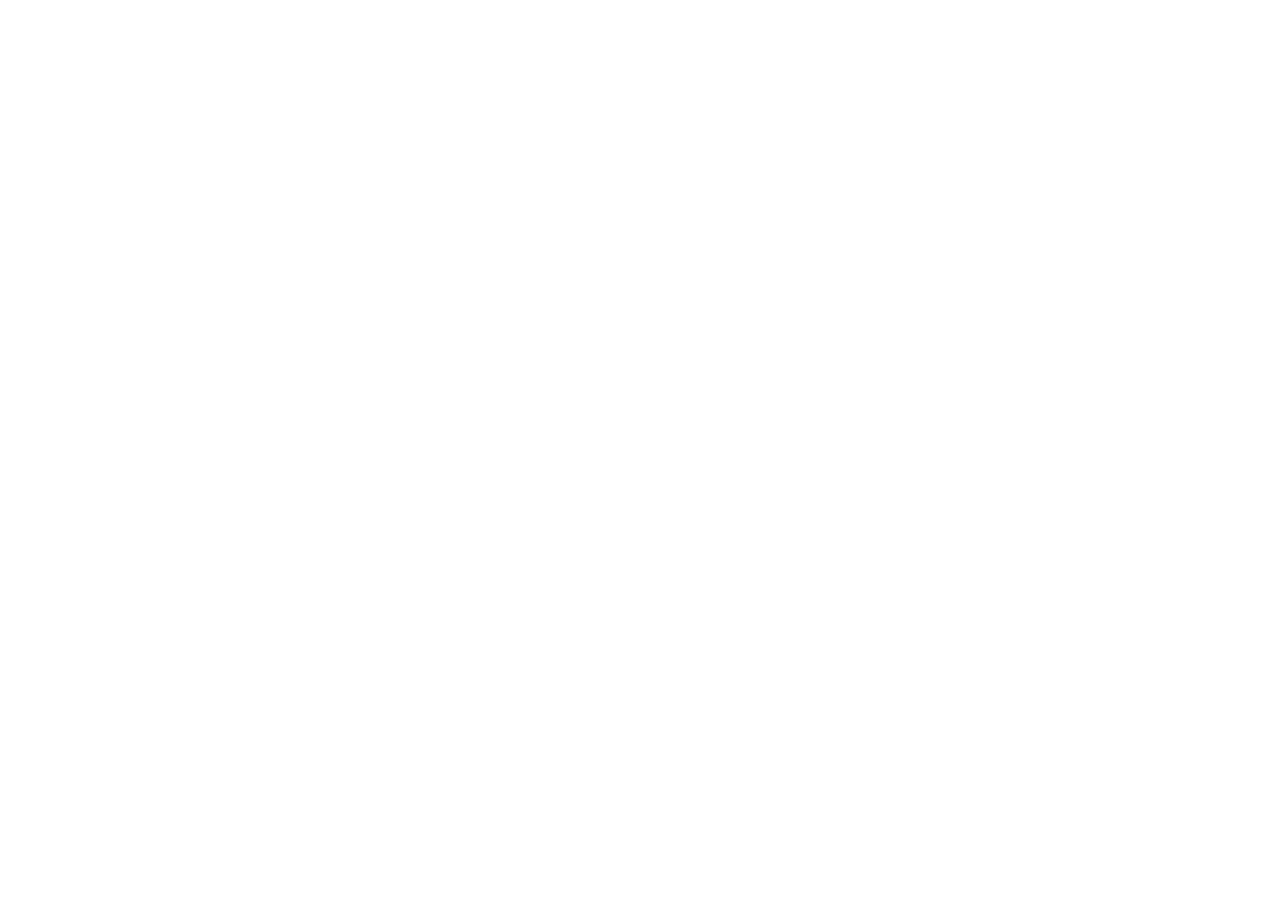
==== index.html @ 7978c679 "Estruturando o 'index' e chamando o 'css' e 'js' externos." ====
<!DOCTYPE html>
<html lang="pt-br">
<head>
    <meta charset="UTF-8">
    <meta name="viewport" content="width=device-width, initial-scale=1.0">
    <title>GS - WebDev</title>
    <!--CHAMANDO O 'CSS' EXTERNO-->
    <link rel="stylesheet" href="./src/css/index.css">
</head>
<body>

    <!--CHAMANDO O 'JS' EXTERNO-->
    <script src="./src/js/index.js"></script>
</body>
</html>
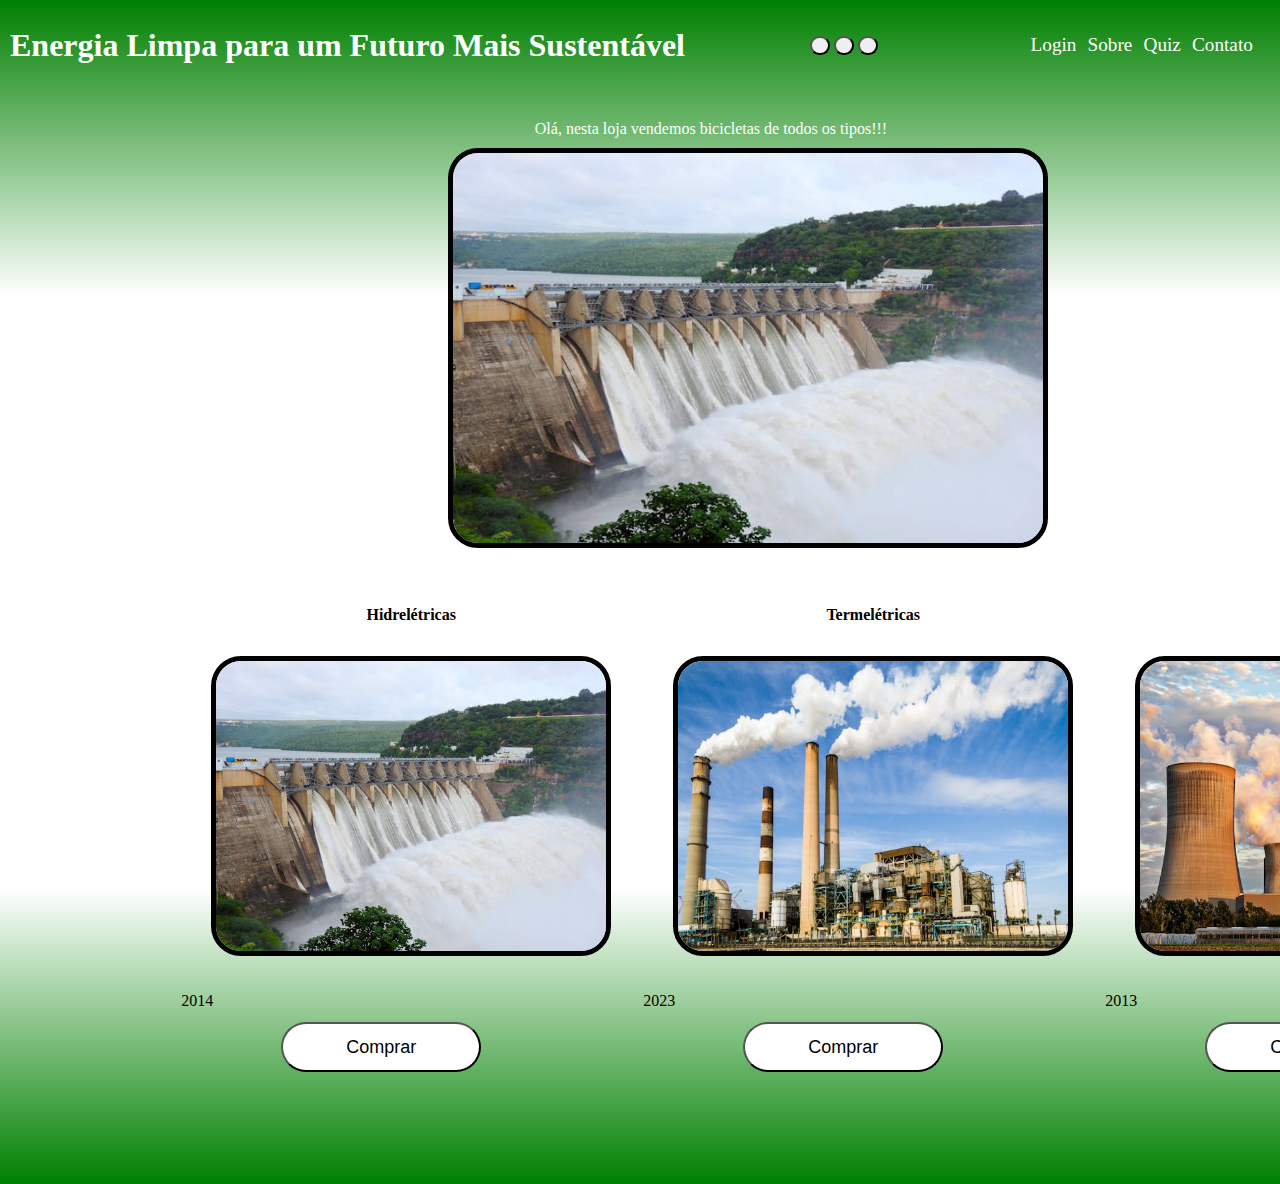
==== commit 0bc81142: "Editando o index, configurando o slideshow" ====
--- a/index.html
+++ b/index.html
@@ -9,6 +9,56 @@
 </head>
 <body>
 
+    <header>
+        <h1>Energia Limpa para um Futuro Mais Sustentável</h1>
+        
+        <div class="mudarCor">
+            <input type="button" class="cor" onclick="trocar('#1be3e0')"/>
+            <input type="button" class="cor" onclick="trocar('#48c97e')"/>
+            <input type="button" class="cor" onclick="trocar('#9f2145')"/>
+        </div>
+
+        <nav>
+            <ul>
+                <li><a href="login.html">Login</a></li>
+                <li><a href="sobre_solucao.html">Sobre</a></li>
+                <li><a href="quiz.html">Quiz</a></li>
+                <li><a href="contato.html">Contato</a></li>
+            </ul>
+        </nav>
+
+    </header>
+
+    <section>
+        <p class="p">Olá, nesta loja vendemos bicicletas de todos os tipos!!!</p>
+        <div class="div">
+            <img id="imagehome"/>
+        </div>
+        <h3 class="h3">Usinas</h3>
+        <table id="table">
+            <tr>
+                <th class="a">Hidrelétricas</th>
+                <th class="a">Termelétricas</th>
+                <th class="a">Nucleares</th>
+            </tr>
+            <tr>
+                <td><img id="img_table" height="300" width="400" src="./src/assets/hidrelétrica.jpeg" alt=""></td>
+                <td><img id="img_table" height="300" width="400" src="./src/assets/termelétrica.jpeg" alt=""></td>
+                <td><img id="img_table" height="300" width="400" src="./src/assets/nuclear.jpeg" alt=""></td>
+            </tr>
+            <tr>
+                <td class="a">2014</td>
+                <td class="a">2023</td>
+                <td class="a">2013</td>
+            </tr>
+            <tr>
+                <td><button class="button" id="redirect_login1">Comprar</button></td>
+                <td><button class="button" id="redirect_login2">Comprar</button></td>
+                <td><button class="button" id="redirect_login3">Comprar</button></td>
+            </tr>
+        </table>
+    </section>
+
     <!--CHAMANDO O 'JS' EXTERNO-->
     <script src="./src/js/index.js"></script>
 </body>
--- a/src/css/index.css
+++ b/src/css/index.css
@@ -0,0 +1,108 @@
+*{
+    margin:0;
+    padding:0;
+    box-sizing: border-box;
+}
+
+header{
+    display: flex;
+    height: 90px;
+    justify-content: space-between;
+    align-items: center;
+}
+
+header nav ul{
+    display: flex;
+    list-style: none;
+    align-items: center;
+    padding: 1.7rem;
+    gap:0.7rem;
+}
+
+header nav ul a{
+    color: white;
+    text-decoration: none;
+    font-size: 1.2rem;
+}
+
+header nav ul a:hover{
+    text-decoration: underline;
+    color: black;
+}
+
+header h1{
+    color: white;
+    padding-left: 10px;
+}
+
+.p{
+    color: white;
+    padding: 10px;
+    margin-left: 41%;
+    margin-top: 20px;
+}
+
+body{
+    background-image: linear-gradient(to top, green, white, white, white, green);
+}
+
+.cor{
+    width: 20px;
+    border-radius: 100px;
+}
+
+#imagehome{
+    border: solid 5px black;
+    border-radius: 30px;
+    width: 600px;
+    height: 400px;
+}
+
+.h3{
+    color: white;
+    text-decoration: none;
+    margin-left: 46%;
+    margin-top: 30px;
+}
+#a:hover{
+    color: black;
+    text-decoration: underline;
+}
+.button{
+    justify-content: center;
+    width: 200px;
+    height: 50px;
+    background: white;
+    border-radius: 50px;
+    color:black;
+    margin-top: 10px;
+    margin-left: 100px;
+    margin-bottom: 10px;
+    font-size: large;
+}
+.button:hover{
+    background: black;
+    color: white;
+}
+.div{
+    margin-left: 35%;
+    width: 1500px;
+}
+
+.p{
+    color: white;
+    padding: 10px;
+    margin-left: 41%;
+    margin-top: 20px;
+}
+#table{
+    margin-left: 14%;
+    margin-bottom: 100px;
+    border-color: black;
+}
+
+#img_table{
+    margin: 30px;
+    border: solid 5px black;
+    border-radius: 30px;
+}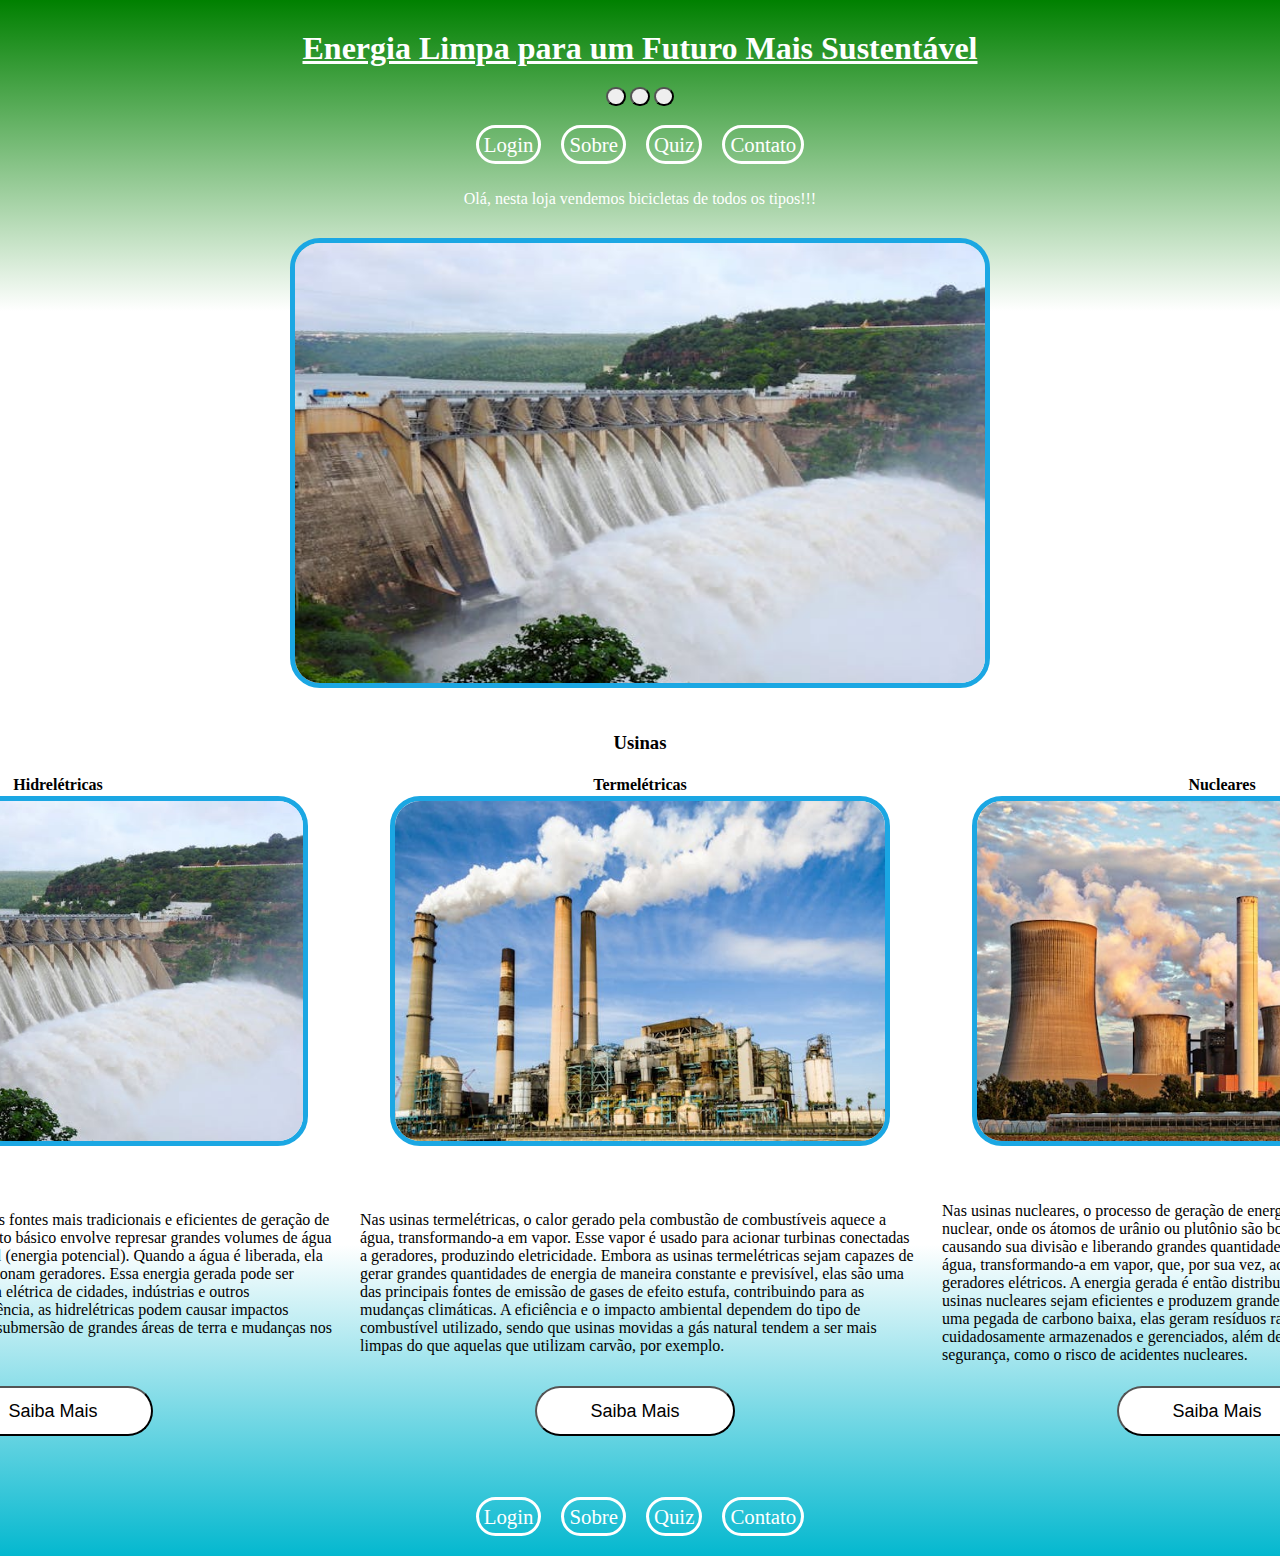
==== commit ad56cbe9: "Editando as imagens, tabelas e textos do index." ====
--- a/index.html
+++ b/index.html
@@ -10,12 +10,13 @@
 <body>
 
     <header>
+        
         <h1>Energia Limpa para um Futuro Mais Sustentável</h1>
         
         <div class="mudarCor">
-            <input type="button" class="cor" onclick="trocar('#1be3e0')"/>
-            <input type="button" class="cor" onclick="trocar('#48c97e')"/>
-            <input type="button" class="cor" onclick="trocar('#9f2145')"/>
+            <input type="button" class="cor1" onclick="trocar('#1be3e0')"/>
+            <input type="button" class="cor2" onclick="trocar('#48c97e')"/>
+            <input type="button" class="cor3" onclick="trocar('#9f2145')"/>
         </div>
 
         <nav>
@@ -30,16 +31,20 @@
     </header>
 
     <section>
+
         <p class="p">Olá, nesta loja vendemos bicicletas de todos os tipos!!!</p>
+
         <div class="div">
             <img id="imagehome"/>
         </div>
+
         <h3 class="h3">Usinas</h3>
+
         <table id="table">
             <tr>
-                <th class="a">Hidrelétricas</th>
-                <th class="a">Termelétricas</th>
-                <th class="a">Nucleares</th>
+                <th class="th1">Hidrelétricas</th>
+                <th class="th1">Termelétricas</th>
+                <th class="th1">Nucleares</th>
             </tr>
             <tr>
                 <td><img id="img_table" height="300" width="400" src="./src/assets/hidrelétrica.jpeg" alt=""></td>
@@ -47,17 +52,31 @@
                 <td><img id="img_table" height="300" width="400" src="./src/assets/nuclear.jpeg" alt=""></td>
             </tr>
             <tr>
-                <td class="a">2014</td>
-                <td class="a">2023</td>
-                <td class="a">2013</td>
+                <td class="td1">As usinas hidrelétricas são uma das fontes mais tradicionais e eficientes de geração de energia renovável. O funcionamento básico envolve represar grandes volumes de água em barragens, criando um desnível (energia potencial). Quando a água é liberada, ela passa por turbinas, que giram e acionam geradores. Essa energia gerada pode ser distribuída para atender a demanda elétrica de cidades, indústrias e outros consumidores. Apesar de sua eficiência, as hidrelétricas podem causar impactos ambientais significativos, como a submersão de grandes áreas de terra e mudanças nos ecossistemas locais.</td>
+                <td class="td1">Nas usinas termelétricas, o calor gerado pela combustão de combustíveis aquece a água, transformando-a em vapor. Esse vapor é usado para acionar turbinas conectadas a geradores, produzindo eletricidade. Embora as usinas termelétricas sejam capazes de gerar grandes quantidades de energia de maneira constante e previsível, elas são uma das principais fontes de emissão de gases de efeito estufa, contribuindo para as mudanças climáticas. A eficiência e o impacto ambiental dependem do tipo de combustível utilizado, sendo que usinas movidas a gás natural tendem a ser mais limpas do que aquelas que utilizam carvão, por exemplo.</td>
+                <td class="td1">Nas usinas nucleares, o processo de geração de energia ocorre através da fissão nuclear, onde os átomos de urânio ou plutônio são bombardados por nêutrons, causando sua divisão e liberando grandes quantidades de calor. Esse calor aquece a água, transformando-a em vapor, que, por sua vez, aciona turbinas conectadas a geradores elétricos. A energia gerada é então distribuída para a rede elétrica. Embora as usinas nucleares sejam eficientes e produzem grandes quantidades de eletricidade com uma pegada de carbono baixa, elas geram resíduos radioativos, que precisam ser cuidadosamente armazenados e gerenciados, além de haver preocupações com a segurança, como o risco de acidentes nucleares.</td>
             </tr>
             <tr>
-                <td><button class="button" id="redirect_login1">Comprar</button></td>
-                <td><button class="button" id="redirect_login2">Comprar</button></td>
-                <td><button class="button" id="redirect_login3">Comprar</button></td>
+                <td class="td2"><button class="button" id="redirect_login1">Saiba Mais</button></td>
+                <td class="td2"><button class="button" id="redirect_login2">Saiba Mais</button></td>
+                <td class="td2"><button class="button" id="redirect_login3">Saiba Mais</button></td>
             </tr>
         </table>
+
     </section>
+
+    <footer>
+
+        <nav>
+            <ul>
+                <li><a href="login.html">Login</a></li>
+                <li><a href="sobre_solucao.html">Sobre</a></li>
+                <li><a href="quiz.html">Quiz</a></li>
+                <li><a href="contato.html">Contato</a></li>
+            </ul>
+        </nav>
+
+    </footer>
 
     <!--CHAMANDO O 'JS' EXTERNO-->
     <script src="./src/js/index.js"></script>
--- a/src/css/index.css
+++ b/src/css/index.css
@@ -5,104 +5,172 @@
 }
 
 header{
-    display: flex;
     height: 90px;
-    justify-content: space-between;
     align-items: center;
+}
+
+header h1{
+    color: white;
+    padding-top: 10px;
+    justify-self: center;
+    text-decoration: underline;
+    margin-top: 20px;
+}
+
+header div{
+    justify-self: center;
+    align-items: center;
+    padding-top: 20px;
+}
+
+.cor1{
+    width: 20px;
+    border-radius: 100px;
+}
+
+.cor2{
+    width: 20px;
+    border-radius: 100px;
+}
+
+.cor3{
+    width: 20px;
+    border-radius: 100px;
+}
+
+.cor1:hover{
+    background-color: #1be3e0;
+}
+
+.cor2:hover{
+    background-color: #48c97e;
+}
+
+.cor3:hover{
+    background-color: #9f2145;
 }
 
 header nav ul{
     display: flex;
     list-style: none;
+    justify-self: center;
     align-items: center;
     padding: 1.7rem;
-    gap:0.7rem;
+    gap: 20px;
 }
 
 header nav ul a{
     color: white;
     text-decoration: none;
-    font-size: 1.2rem;
+    border: solid white;
+    border-radius: 20px;
+    padding: 5px;
+    font-size: 1.3rem;
 }
 
 header nav ul a:hover{
     text-decoration: underline;
     color: black;
+    border-color: black;
 }
 
-header h1{
-    color: white;
-    padding-left: 10px;
+section{
+    padding-top: 50px;
+    justify-self: center;
+    margin-bottom: 30px;
 }
 
-.p{
-    color: white;
-    padding: 10px;
-    margin-left: 41%;
-    margin-top: 20px;
+#table{
+    justify-self: center;
 }
 
 body{
-    background-image: linear-gradient(to top, green, white, white, white, green);
-}
-
-.cor{
-    width: 20px;
-    border-radius: 100px;
+    background-image: linear-gradient(to bottom, #008000, #ffffff, #ffffff, #ffffff, #ffffff, #04b8cf);
 }
 
 #imagehome{
-    border: solid 5px black;
+    justify-self: center;
+    border: solid 5px #1ba7e3;
     border-radius: 30px;
-    width: 600px;
-    height: 400px;
+    height: 450px;
+    width: 700px;
+    margin: 20px;
 }
 
 .h3{
-    color: white;
+    margin: 20px;
     text-decoration: none;
-    margin-left: 46%;
-    margin-top: 30px;
+    justify-self: center;
 }
-#a:hover{
-    color: black;
-    text-decoration: underline;
-}
+
 .button{
-    justify-content: center;
+    justify-self: center;
     width: 200px;
     height: 50px;
     background: white;
     border-radius: 50px;
     color:black;
     margin-top: 10px;
-    margin-left: 100px;
+    margin-left: 185px;
     margin-bottom: 10px;
     font-size: large;
 }
+
 .button:hover{
-    background: black;
-    color: white;
+    background: #138d01;
+    color: #fffb00;
 }
+
 .div{
-    margin-left: 35%;
-    width: 1500px;
+    justify-self: center;
 }
 
 .p{
     color: white;
     padding: 10px;
-    margin-left: 41%;
+    justify-self: center;
     margin-top: 20px;
-}
-#table{
-    margin-left: 14%;
-    margin-bottom: 100px;
-    border-color: black;
 }
 
 #img_table{
-    margin: 30px;
-    border: solid 5px black;
+    justify-self: center;
+    border: solid 5px #1ba7e3;
     border-radius: 30px;
+    margin-bottom: 40px;
+    margin-left: 40px;
+    margin-right: 40px;
+    width: 500px;
+    height: 350px;
+}
+
+section table tr .td1{
+    color: #000000;
+    width: 100px;
+    align-items: center;
+    padding: 10px;
+}
+
+footer nav ul{
+    display: flex;
+    list-style: none;
+    justify-self: center;
+    align-items: center;
+    margin-top: 30px;
+    padding: 1.7rem;
+    gap: 20px;
+}
+
+footer nav ul a{
+    color: white;
+    text-decoration: none;
+    border: solid white;
+    border-radius: 20px;
+    padding: 5px;
+    font-size: 1.3rem;
+}
+
+footer nav ul a:hover{
+    text-decoration: underline;
+    color: black;
+    border-color: black;
 }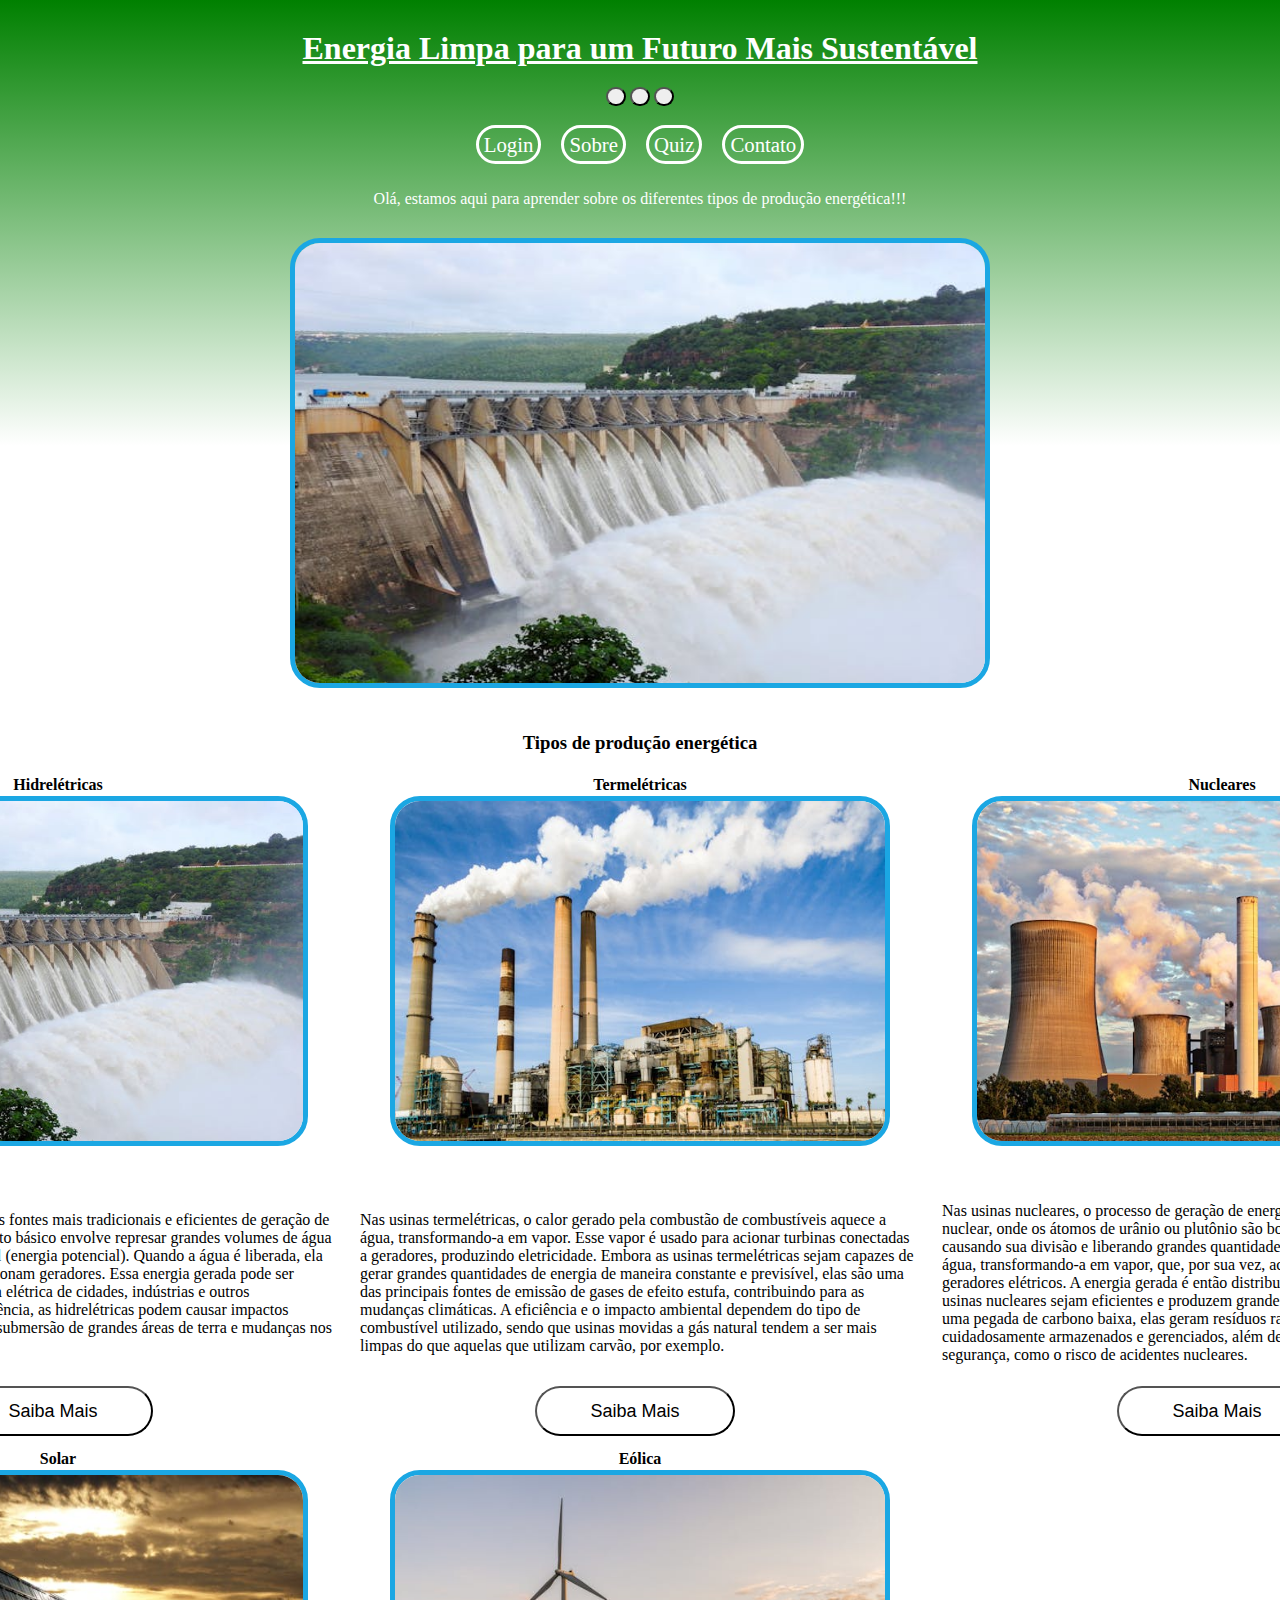
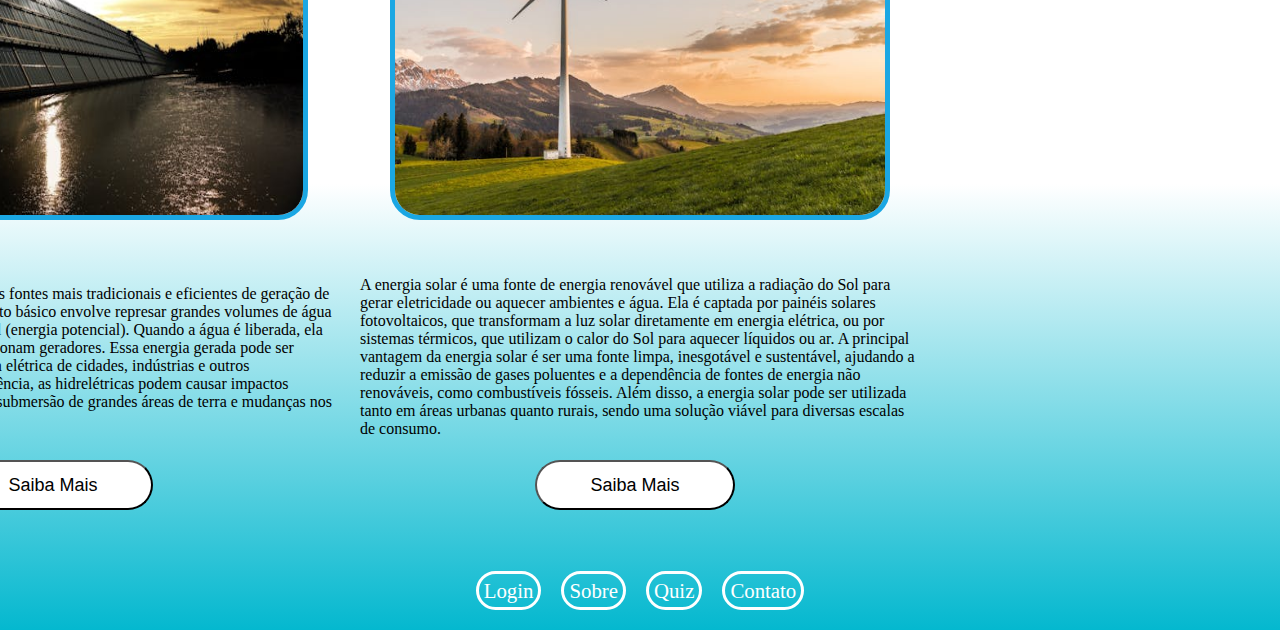
==== commit 1eb81c63: "Estruturando a página de cadastro." ====
--- a/index.html
+++ b/index.html
@@ -3,7 +3,7 @@
 <head>
     <meta charset="UTF-8">
     <meta name="viewport" content="width=device-width, initial-scale=1.0">
-    <title>GS - WebDev</title>
+    <title>Home</title>
     <!--CHAMANDO O 'CSS' EXTERNO-->
     <link rel="stylesheet" href="./src/css/index.css">
 </head>
@@ -32,15 +32,15 @@
 
     <section>
 
-        <p class="p">Olá, nesta loja vendemos bicicletas de todos os tipos!!!</p>
+        <p class="p">Olá, estamos aqui para aprender sobre os diferentes tipos de produção energética!!!</p>
 
         <div class="div">
             <img id="imagehome"/>
         </div>
 
-        <h3 class="h3">Usinas</h3>
+        <h3 class="h3">Tipos de produção energética</h3>
 
-        <table id="table">
+        <table id="table1">
             <tr>
                 <th class="th1">Hidrelétricas</th>
                 <th class="th1">Termelétricas</th>
@@ -63,6 +63,25 @@
             </tr>
         </table>
 
+        <table id="table2">
+            <tr>
+                <th class="th1">Solar</th>
+                <th class="th1">Eólica</th>
+            </tr>
+            <tr>
+                <td><img id="img_table" height="300" width="400" src="./src/assets/solar.jpeg" alt=""></td>
+                <td><img id="img_table" height="300" width="400" src="./src/assets/eolica.jpeg" alt=""></td>
+            </tr>
+            <tr>
+                <td class="td1">As usinas hidrelétricas são uma das fontes mais tradicionais e eficientes de geração de energia renovável. O funcionamento básico envolve represar grandes volumes de água em barragens, criando um desnível (energia potencial). Quando a água é liberada, ela passa por turbinas, que giram e acionam geradores. Essa energia gerada pode ser distribuída para atender a demanda elétrica de cidades, indústrias e outros consumidores. Apesar de sua eficiência, as hidrelétricas podem causar impactos ambientais significativos, como a submersão de grandes áreas de terra e mudanças nos ecossistemas locais.</td>
+                <td class="td1">A energia solar é uma fonte de energia renovável que utiliza a radiação do Sol para gerar eletricidade ou aquecer ambientes e água. Ela é captada por painéis solares fotovoltaicos, que transformam a luz solar diretamente em energia elétrica, ou por sistemas térmicos, que utilizam o calor do Sol para aquecer líquidos ou ar. A principal vantagem da energia solar é ser uma fonte limpa, inesgotável e sustentável, ajudando a reduzir a emissão de gases poluentes e a dependência de fontes de energia não renováveis, como combustíveis fósseis. Além disso, a energia solar pode ser utilizada tanto em áreas urbanas quanto rurais, sendo uma solução viável para diversas escalas de consumo.</td>
+            </tr>
+            <tr>
+                <td class="td2"><button class="button" id="redirect_login1">Saiba Mais</button></td>
+                <td class="td2"><button class="button" id="redirect_login2">Saiba Mais</button></td>
+            </tr>
+        </table>
+
     </section>
 
     <footer>
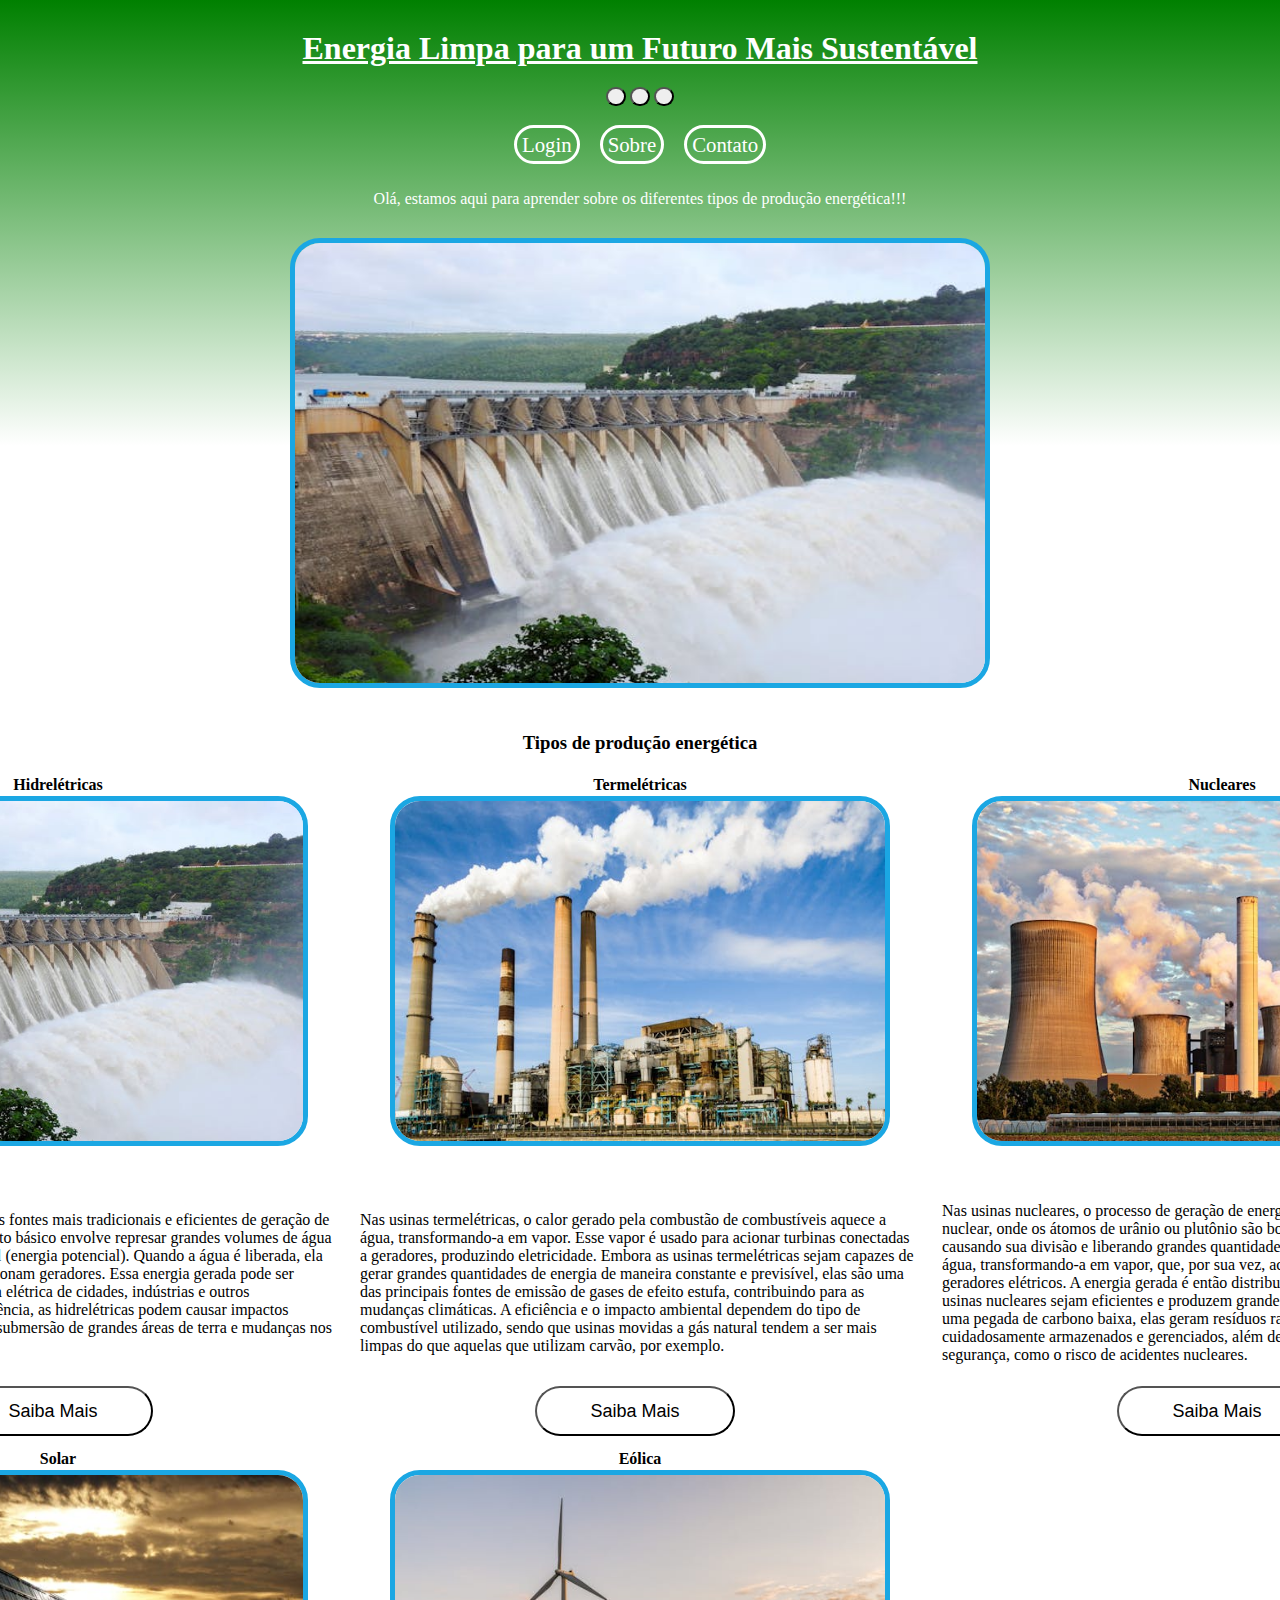
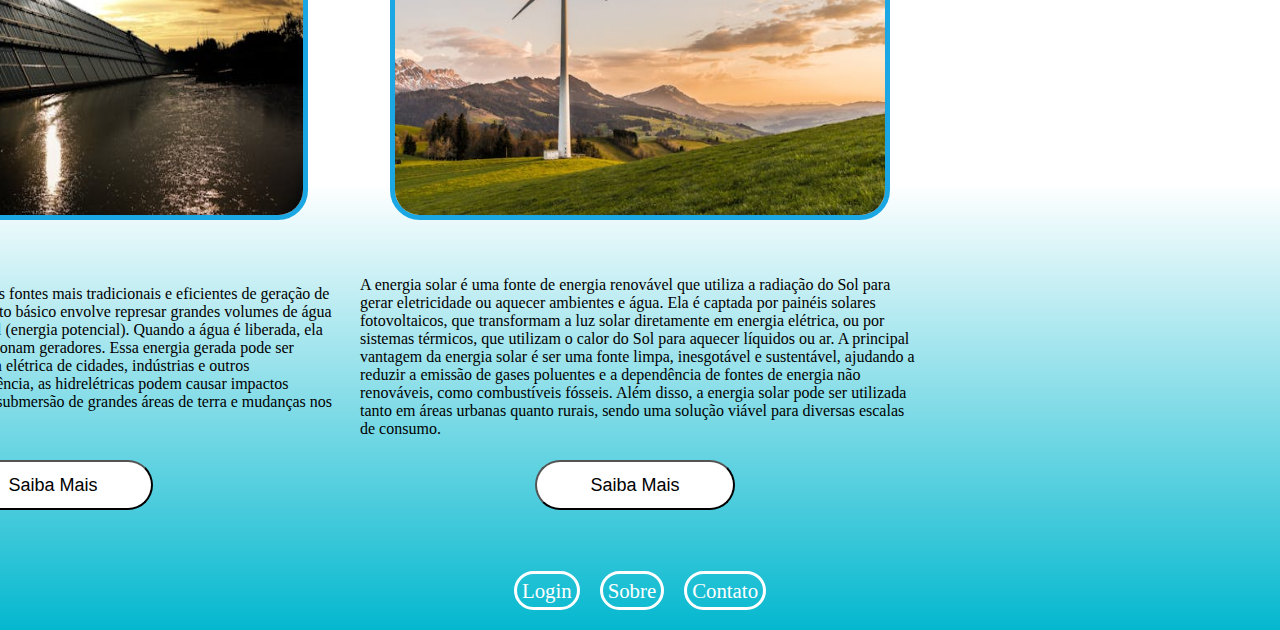
==== commit dad8bddd: "Finalizando o quiz e suas questões." ====
--- a/index.html
+++ b/index.html
@@ -23,7 +23,6 @@
             <ul>
                 <li><a href="login.html">Login</a></li>
                 <li><a href="sobre_solucao.html">Sobre</a></li>
-                <li><a href="quiz.html">Quiz</a></li>
                 <li><a href="contato.html">Contato</a></li>
             </ul>
         </nav>
@@ -77,8 +76,8 @@
                 <td class="td1">A energia solar é uma fonte de energia renovável que utiliza a radiação do Sol para gerar eletricidade ou aquecer ambientes e água. Ela é captada por painéis solares fotovoltaicos, que transformam a luz solar diretamente em energia elétrica, ou por sistemas térmicos, que utilizam o calor do Sol para aquecer líquidos ou ar. A principal vantagem da energia solar é ser uma fonte limpa, inesgotável e sustentável, ajudando a reduzir a emissão de gases poluentes e a dependência de fontes de energia não renováveis, como combustíveis fósseis. Além disso, a energia solar pode ser utilizada tanto em áreas urbanas quanto rurais, sendo uma solução viável para diversas escalas de consumo.</td>
             </tr>
             <tr>
-                <td class="td2"><button class="button" id="redirect_login1">Saiba Mais</button></td>
-                <td class="td2"><button class="button" id="redirect_login2">Saiba Mais</button></td>
+                <td class="td2"><button class="button" id="redirect_login4">Saiba Mais</button></td>
+                <td class="td2"><button class="button" id="redirect_login5">Saiba Mais</button></td>
             </tr>
         </table>
 
@@ -90,7 +89,6 @@
             <ul>
                 <li><a href="login.html">Login</a></li>
                 <li><a href="sobre_solucao.html">Sobre</a></li>
-                <li><a href="quiz.html">Quiz</a></li>
                 <li><a href="contato.html">Contato</a></li>
             </ul>
         </nav>
